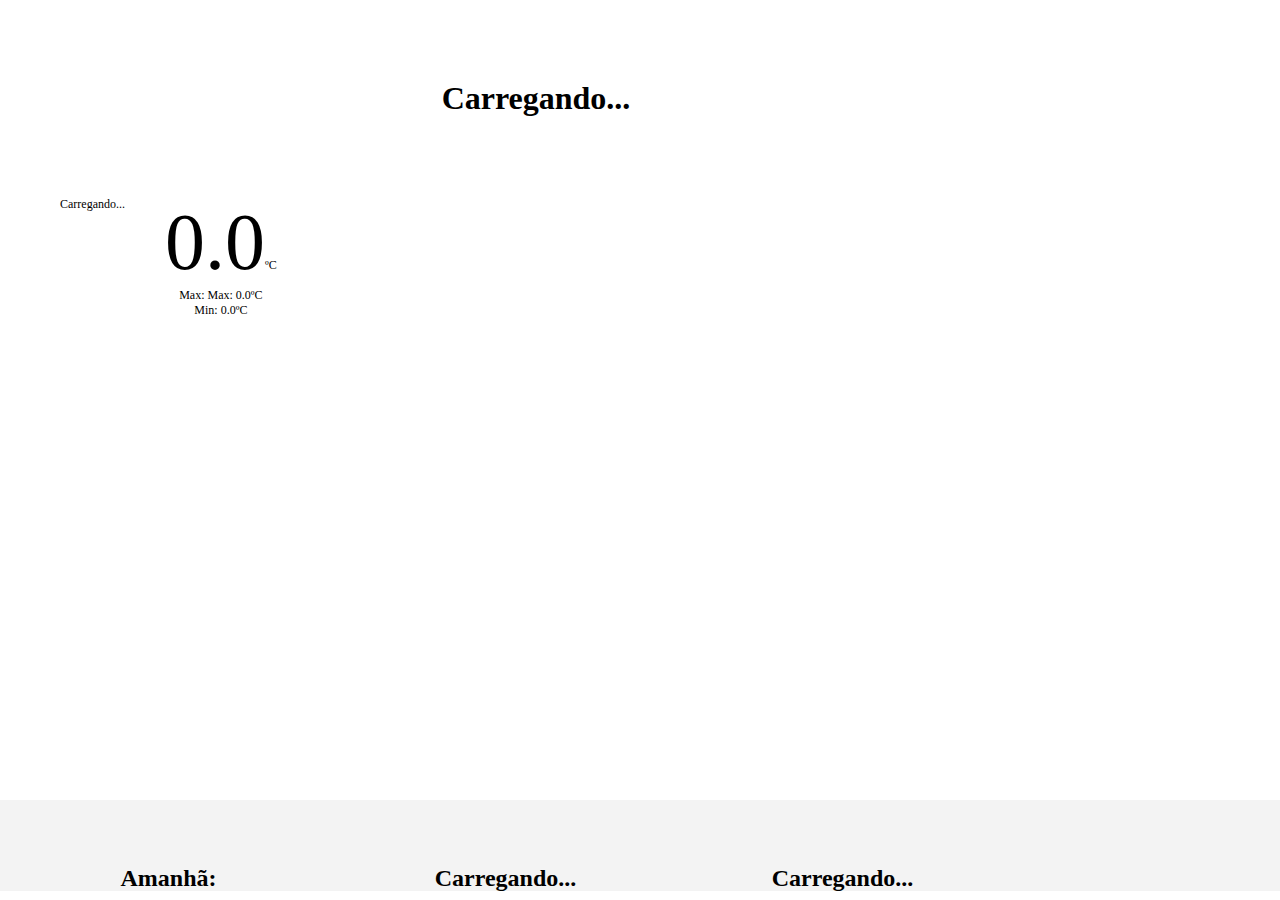
==== index.html @ 32a0dfa5 "Add files via upload" ====
<!DOCTYPE html>
<html lang="en">
<head>
    <meta charset="UTF-8">
    <meta name="viewport" content="width=device-width, initial-scale=1.0">
    <title>Previsão do Tempo</title>
    <style>
        body{
            margin: 0;
            padding: 0;
        }
        iframe {
            width: 100%;
            height: 99vh;
            border-width: 0px;
        }
    </style>
</head>
<body>
    <iframe src="data.html"></iframe>
</body>
</html>
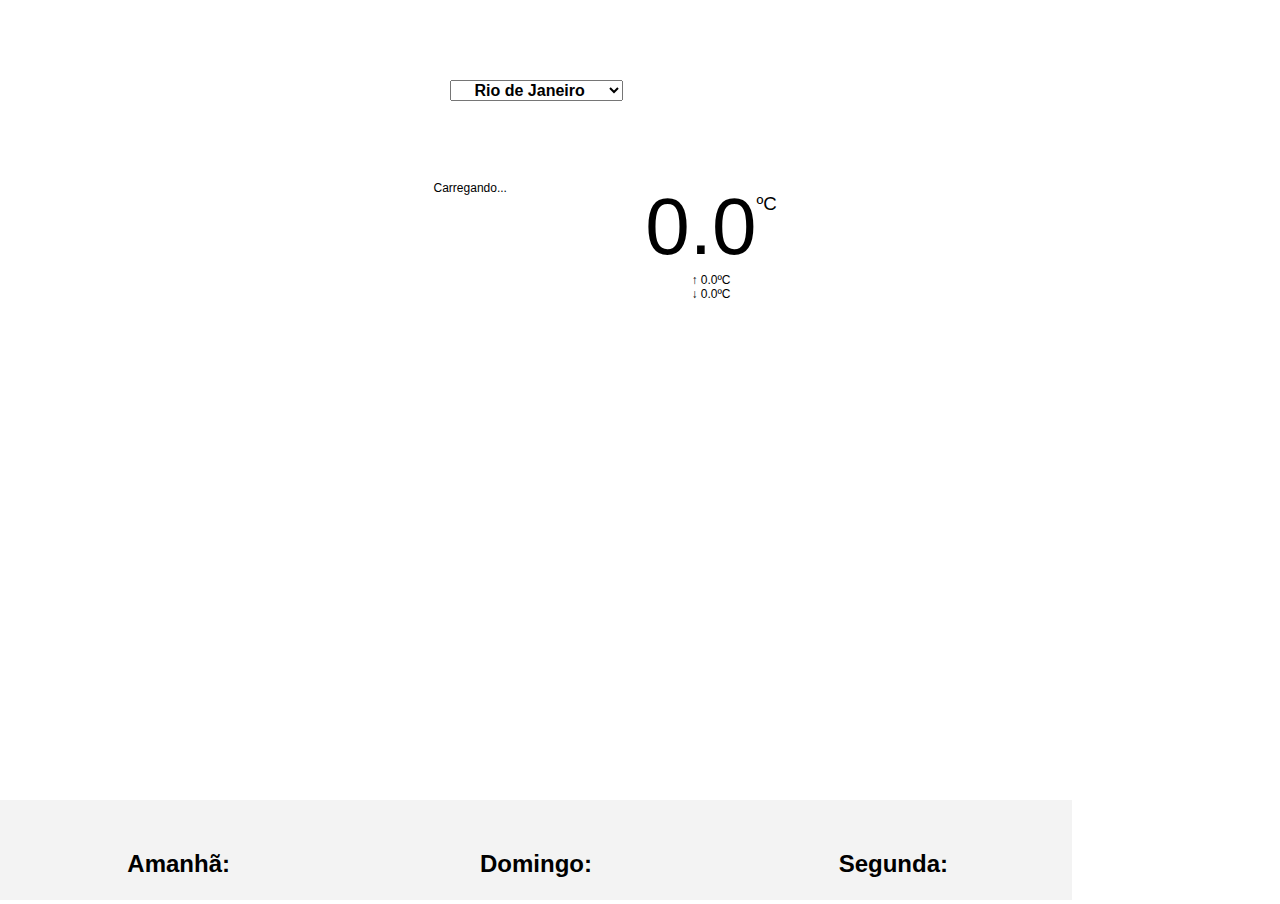
==== commit 6de45bde: "V1.0.1" ====
--- a/index.html
+++ b/index.html
@@ -1,5 +1,5 @@
 <!DOCTYPE html>
-<html lang="en">
+<html lang="pt_br">
 <head>
     <meta charset="UTF-8">
     <meta name="viewport" content="width=device-width, initial-scale=1.0">
@@ -8,15 +8,16 @@
         body{
             margin: 0;
             padding: 0;
+            overflow: hidden;
         }
         iframe {
             width: 100%;
-            height: 99vh;
+            height: 100vh;
             border-width: 0px;
         }
     </style>
 </head>
 <body>
-    <iframe src="data.html"></iframe>
+    <iframe src="app.html"></iframe>
 </body>
 </html>